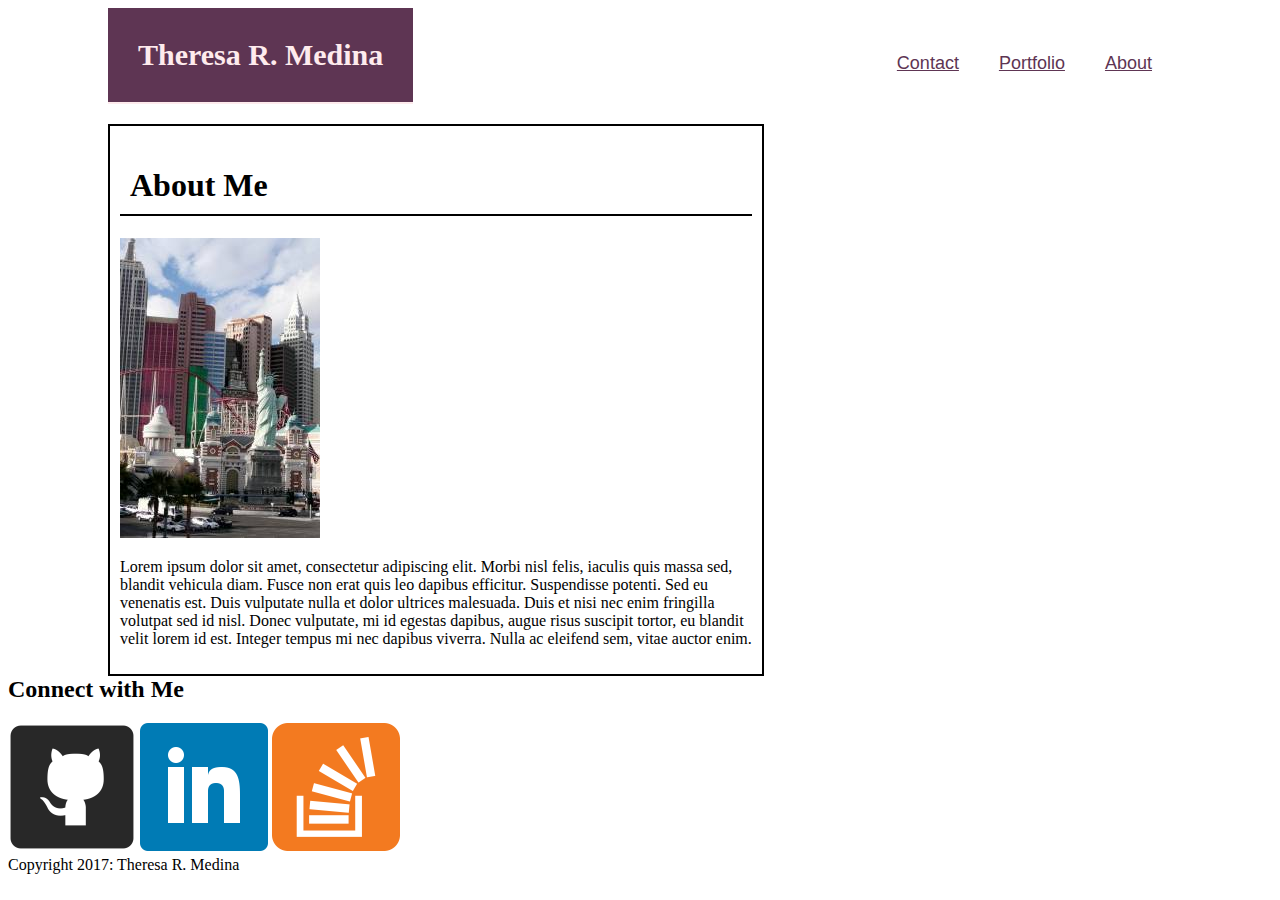
==== index.html @ 6eee9c3b "updated htmls and started css" ====
<!DOCTYPE html>
<html>

<head>
	<title>Theresa R. Medina</title>
	<link rel="stylesheet" href="assets/css/style.css">
</head>

<body>
	<header class="header_box">Theresa R. Medina</header>

	<a class="default_links" href="#">About</a>
	<a class="default_links" href="#">Portfolio</a>
	<a class="default_links" href="#">Contact</a>

	<div class="about_me">
		<h1>About Me</h1>

		<img src="assets/images/profilepic.jpg" alt="Profile Picture">

		<p>Lorem ipsum dolor sit amet, consectetur adipiscing elit. Morbi nisl felis, iaculis quis massa sed, blandit vehicula diam. Fusce non erat quis leo dapibus efficitur. Suspendisse potenti. Sed eu venenatis est. Duis vulputate nulla et dolor ultrices malesuada. Duis et nisi nec enim fringilla volutpat sed id nisl. Donec vulputate, mi id egestas dapibus, augue risus suscipit tortor, eu blandit velit lorem id est. Integer tempus mi nec dapibus viverra. Nulla ac eleifend sem, vitae auctor enim.</p>
	</div>

	<div class="social_media">
		<h2>Connect with Me</h2>

		<a href="#"><img src="assets/images/github.png" alt="Link to GitHub"></a> 
		<a href="#"><img src="assets/images/linkedin.png" alt="Link to LinkedIn"></a> 
		<a href="#"><img src="assets/images/stackoverflow.png" alt="Link to Stack Overflow"></a> 
	</div>

	<footer>Copyright 2017: Theresa R. Medina</footer>

	
</body>


</html>
---- assets/css/style.css ----
body {
	/*background-image: url("upfeathers.png");*/
}

header {
	font-family: "Georgia";
	font-size: 30px;
	font-weight: bold;
	/*color: #dfabc6;*/
	color: #feebed;
	padding: 30px;
}

.header_box {
	background: #5e3553;
	display: inline-block;
	float: left;
	position:relative;
	left: 100px;
	border-bottom: 2px solid;
}

a {
	font-family: "Arial";
	font-size: 18px;
	color: #5e3553;
}


a.default_links {
	padding: 20px;
	float: right;
	position: relative;
	right: 100px;
	top: 25px;
}

h1 {
	padding: 10px;
	border-bottom: 2px solid;
}

.about_me {
	clear: both;
	position: relative;
	top: 20px;
	left: 100px;
	width: 50%;
	padding: 10px;
	border: 2px solid;
}
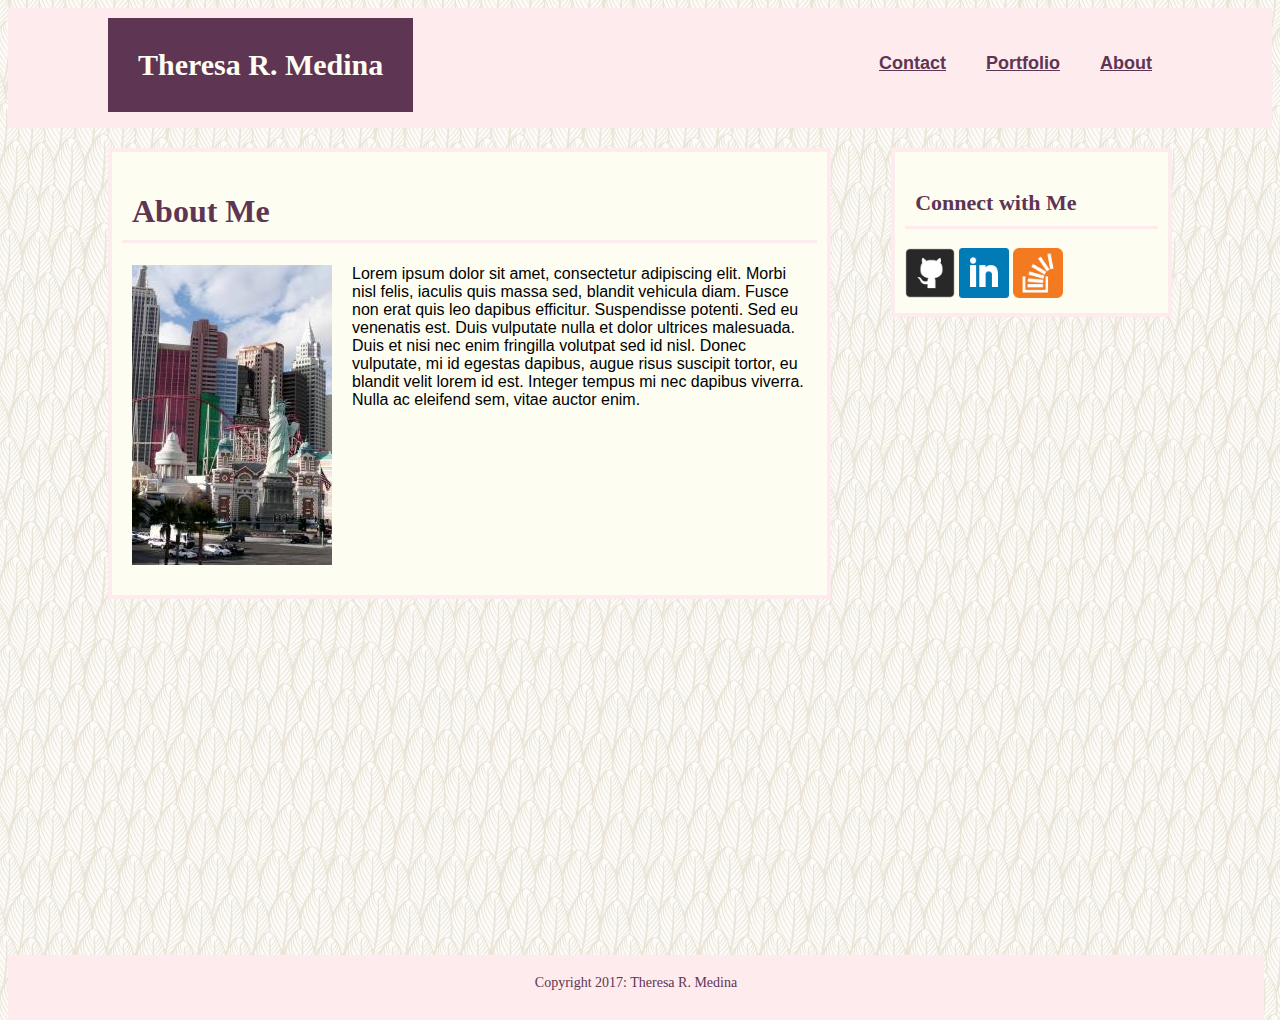
==== commit 587e6c14: "updating html files and css file" ====
--- a/index.html
+++ b/index.html
@@ -7,26 +7,31 @@
 </head>
 
 <body>
-	<header class="header_box">Theresa R. Medina</header>
+	<header>
+		<div class="header_box">
+			Theresa R. Medina
+		</div>
 
-	<a class="default_links" href="#">About</a>
-	<a class="default_links" href="#">Portfolio</a>
-	<a class="default_links" href="#">Contact</a>
+		<a class="default_links" href="#">About</a>
+		<a class="default_links" href="#">Portfolio</a>
+		<a class="default_links" href="#">Contact</a>
+	</header>
 
 	<div class="about_me">
 		<h1>About Me</h1>
 
-		<img src="assets/images/profilepic.jpg" alt="Profile Picture">
+		<img id="profile_pic" src="assets/images/profilepic.jpg" alt="Profile Picture">
 
 		<p>Lorem ipsum dolor sit amet, consectetur adipiscing elit. Morbi nisl felis, iaculis quis massa sed, blandit vehicula diam. Fusce non erat quis leo dapibus efficitur. Suspendisse potenti. Sed eu venenatis est. Duis vulputate nulla et dolor ultrices malesuada. Duis et nisi nec enim fringilla volutpat sed id nisl. Donec vulputate, mi id egestas dapibus, augue risus suscipit tortor, eu blandit velit lorem id est. Integer tempus mi nec dapibus viverra. Nulla ac eleifend sem, vitae auctor enim.</p>
 	</div>
 
 	<div class="social_media">
 		<h2>Connect with Me</h2>
+		
+		<a href="#"><img src="assets/images/github.png" width="50" height="50" alt="Link to GitHub"></a> 
+		<a href="#"><img src="assets/images/linkedin.png" width="50" height="50" alt="Link to LinkedIn"></a>
+		<a href="#"><img src="assets/images/stackoverflow.png" width="50" height="50" alt="Link to Stack Overflow"></a> 
 
-		<a href="#"><img src="assets/images/github.png" alt="Link to GitHub"></a> 
-		<a href="#"><img src="assets/images/linkedin.png" alt="Link to LinkedIn"></a> 
-		<a href="#"><img src="assets/images/stackoverflow.png" alt="Link to Stack Overflow"></a> 
 	</div>
 
 	<footer>Copyright 2017: Theresa R. Medina</footer>
--- a/assets/css/style.css
+++ b/assets/css/style.css
@@ -1,23 +1,36 @@
 body {
-	/*background-image: url("upfeathers.png");*/
+	background-image: url("../images/upfeathers.png");
 }
 
 header {
 	font-family: "Georgia";
 	font-size: 30px;
 	font-weight: bold;
-	/*color: #dfabc6;*/
-	color: #feebed;
-	padding: 30px;
+	color: #fdfdf1;
+	background: #feebed;
+	width: 100%;
+	height: 120px;
 }
 
-.header_box {
-	background: #5e3553;
-	display: inline-block;
-	float: left;
-	position:relative;
-	left: 100px;
-	border-bottom: 2px solid;
+h1 {
+	font-family: "Georgia";
+	color: #5e3553;
+	padding: 10px;
+	border-bottom: 3px solid #feebed;
+}
+
+h2 {
+	font-family: "Georgia";
+	font-size: 22px;
+	color: #5e3553;
+	padding: 10px;
+	border-bottom: 3px solid #feebed;
+}
+
+p {
+	font-family: "Arial";
+	padding-left: 10px;
+	padding-right: 10px;
 }
 
 a {
@@ -35,9 +48,14 @@
 	top: 25px;
 }
 
-h1 {
-	padding: 10px;
-	border-bottom: 2px solid;
+.header_box {
+	background: #5e3553;
+	display: inline-block;
+	padding: 30px;
+	float: left;
+	position: relative;
+	top: 10px;
+	left: 100px; 
 }
 
 .about_me {
@@ -45,7 +63,42 @@
 	position: relative;
 	top: 20px;
 	left: 100px;
-	width: 50%;
+	width: 55%;
 	padding: 10px;
-	border: 2px solid;
-}+	border: 4px solid #feebed;
+	background: #fdfdf1;
+	display: inline-block;
+}
+
+#profile_pic {
+	float: left;
+	padding-left: 10px;
+	padding-right: 20px;
+	padding-bottom: 20px;
+}
+
+.social_media {
+	float: right;
+	position: relative;
+	top: 20px;
+	right: 100px;
+	width: 20%;
+	padding: 10px;
+	border: 4px solid #feebed;
+	background: #fdfdf1;
+	display: inline-block;
+}
+
+footer {
+	clear: both;
+	position: absolute;
+	bottom: -120px;
+	font-family: "Georgia";
+	text-align: center;
+	font-size: 14px;
+	color: #5e3553;
+	padding: 20px;
+	background: #feebed;
+	width: 95%;
+	height: 25px;
+}
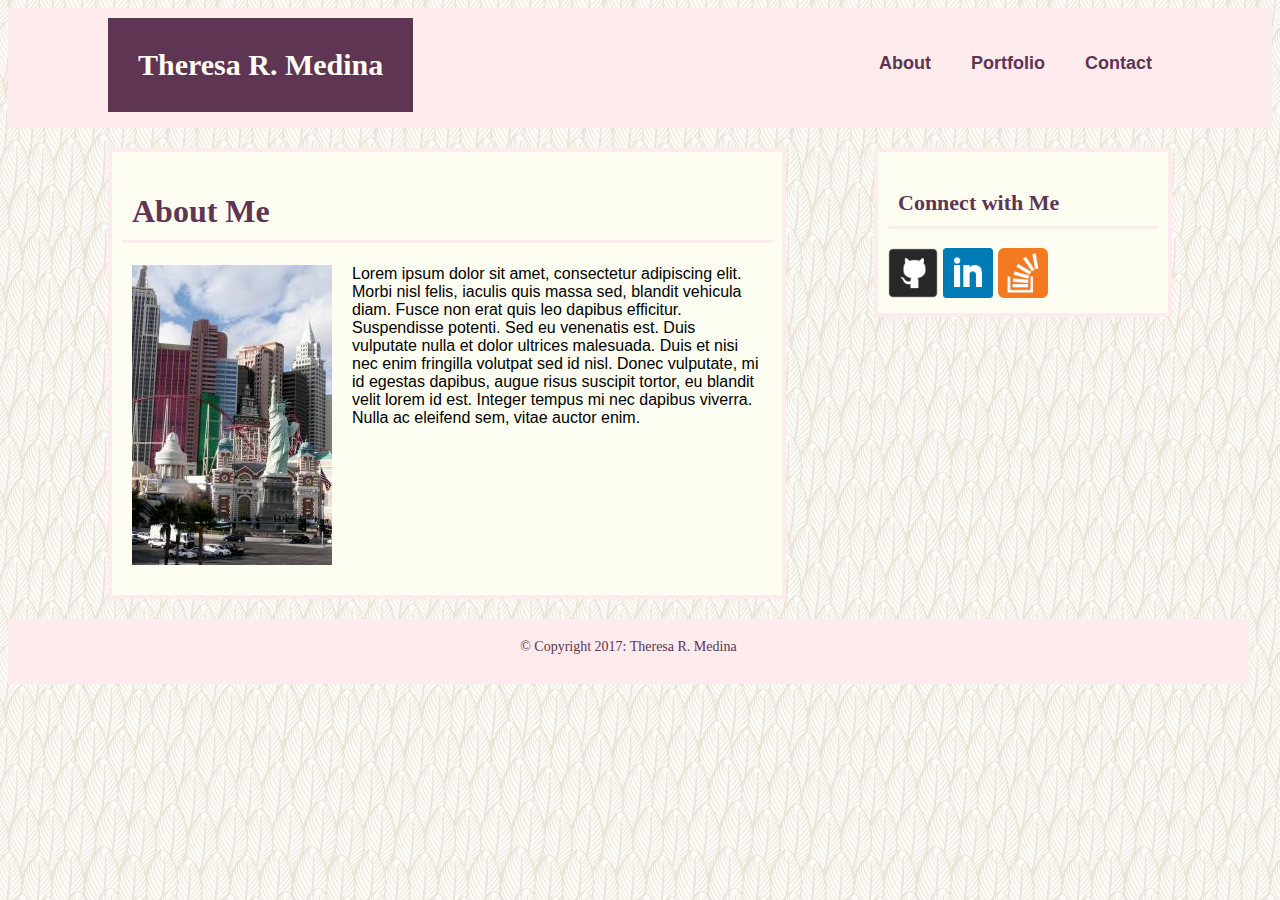
==== commit 5453a9f1: "fixed footer and got links to work" ====
--- a/index.html
+++ b/index.html
@@ -12,12 +12,13 @@
 			Theresa R. Medina
 		</div>
 
-		<a class="default_links" href="#">About</a>
-		<a class="default_links" href="#">Portfolio</a>
-		<a class="default_links" href="#">Contact</a>
+		<a class="default_links" href="contact.html">Contact</a>
+		<a class="default_links" href="portfolio.html">Portfolio</a>
+		<a class="default_links" href="index.html">About</a>
+
 	</header>
 
-	<div class="about_me">
+	<div class="main_content">
 		<h1>About Me</h1>
 
 		<img id="profile_pic" src="assets/images/profilepic.jpg" alt="Profile Picture">
@@ -28,13 +29,20 @@
 	<div class="social_media">
 		<h2>Connect with Me</h2>
 		
-		<a href="#"><img src="assets/images/github.png" width="50" height="50" alt="Link to GitHub"></a> 
-		<a href="#"><img src="assets/images/linkedin.png" width="50" height="50" alt="Link to LinkedIn"></a>
-		<a href="#"><img src="assets/images/stackoverflow.png" width="50" height="50" alt="Link to Stack Overflow"></a> 
+		<a href="https://github.com/trgmedina" target="_blank">
+			<img src="assets/images/github.png" width="50" height="50" alt="Link to GitHub">
+		</a> 
 
+		<a href="https://www.linkedin.com/in/theresamedina" target="_blank">
+			<img src="assets/images/linkedin.png" width="50" height="50" alt="Link to LinkedIn">
+		</a>
+
+		<a href="http://stackoverflow.com/users/7367564/theresa?tab=profile" target="_blank">
+			<img src="assets/images/stackoverflow.png" width="50" height="50" alt="Link to Stack Overflow">
+		</a> 
 	</div>
 
-	<footer>Copyright 2017: Theresa R. Medina</footer>
+	<footer>© Copyright 2017: Theresa R. Medina</footer>
 
 	
 </body>
--- a/assets/css/style.css
+++ b/assets/css/style.css
@@ -37,6 +37,7 @@
 	font-family: "Arial";
 	font-size: 18px;
 	color: #5e3553;
+	text-decoration: none;
 }
 
 
@@ -58,15 +59,17 @@
 	left: 100px; 
 }
 
-.about_me {
-	clear: both;
+.main_content {
+	/*clear: both;*/
+	float: left;
 	position: relative;
 	top: 20px;
 	left: 100px;
-	width: 55%;
+	width: 650px;
 	padding: 10px;
 	border: 4px solid #feebed;
 	background: #fdfdf1;
+	margin-bottom: 40px;
 	display: inline-block;
 }
 
@@ -82,7 +85,7 @@
 	position: relative;
 	top: 20px;
 	right: 100px;
-	width: 20%;
+	width: 270px;
 	padding: 10px;
 	border: 4px solid #feebed;
 	background: #fdfdf1;
@@ -91,8 +94,6 @@
 
 footer {
 	clear: both;
-	position: absolute;
-	bottom: -120px;
 	font-family: "Georgia";
 	text-align: center;
 	font-size: 14px;
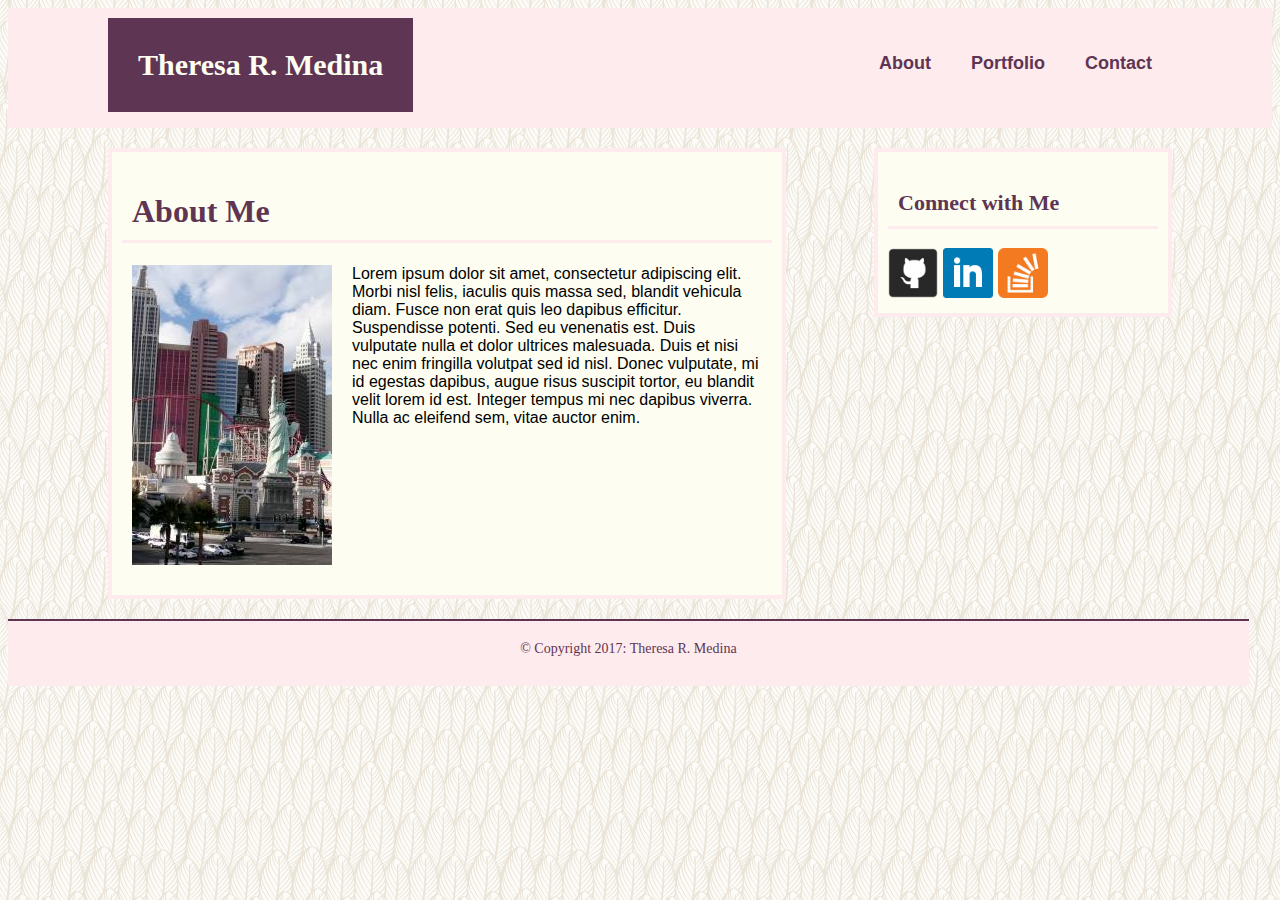
==== commit afba4a95: "added a reset css to each html" ====
--- a/index.html
+++ b/index.html
@@ -3,7 +3,9 @@
 
 <head>
 	<title>Theresa R. Medina</title>
+	
 	<link rel="stylesheet" href="assets/css/style.css">
+	<!-- <link rel="stylesheet" href="assets/css/reset.css"> -->
 </head>
 
 <body>
@@ -26,7 +28,7 @@
 		<p>Lorem ipsum dolor sit amet, consectetur adipiscing elit. Morbi nisl felis, iaculis quis massa sed, blandit vehicula diam. Fusce non erat quis leo dapibus efficitur. Suspendisse potenti. Sed eu venenatis est. Duis vulputate nulla et dolor ultrices malesuada. Duis et nisi nec enim fringilla volutpat sed id nisl. Donec vulputate, mi id egestas dapibus, augue risus suscipit tortor, eu blandit velit lorem id est. Integer tempus mi nec dapibus viverra. Nulla ac eleifend sem, vitae auctor enim.</p>
 	</div>
 
-	<div class="social_media">
+	<aside class="social_media">
 		<h2>Connect with Me</h2>
 		
 		<a href="https://github.com/trgmedina" target="_blank">
@@ -40,7 +42,7 @@
 		<a href="http://stackoverflow.com/users/7367564/theresa?tab=profile" target="_blank">
 			<img src="assets/images/stackoverflow.png" width="50" height="50" alt="Link to Stack Overflow">
 		</a> 
-	</div>
+	</aside>
 
 	<footer>© Copyright 2017: Theresa R. Medina</footer>
 
--- a/assets/css/style.css
+++ b/assets/css/style.css
@@ -102,4 +102,5 @@
 	background: #feebed;
 	width: 95%;
 	height: 25px;
+	border-top: 2px solid;
 }
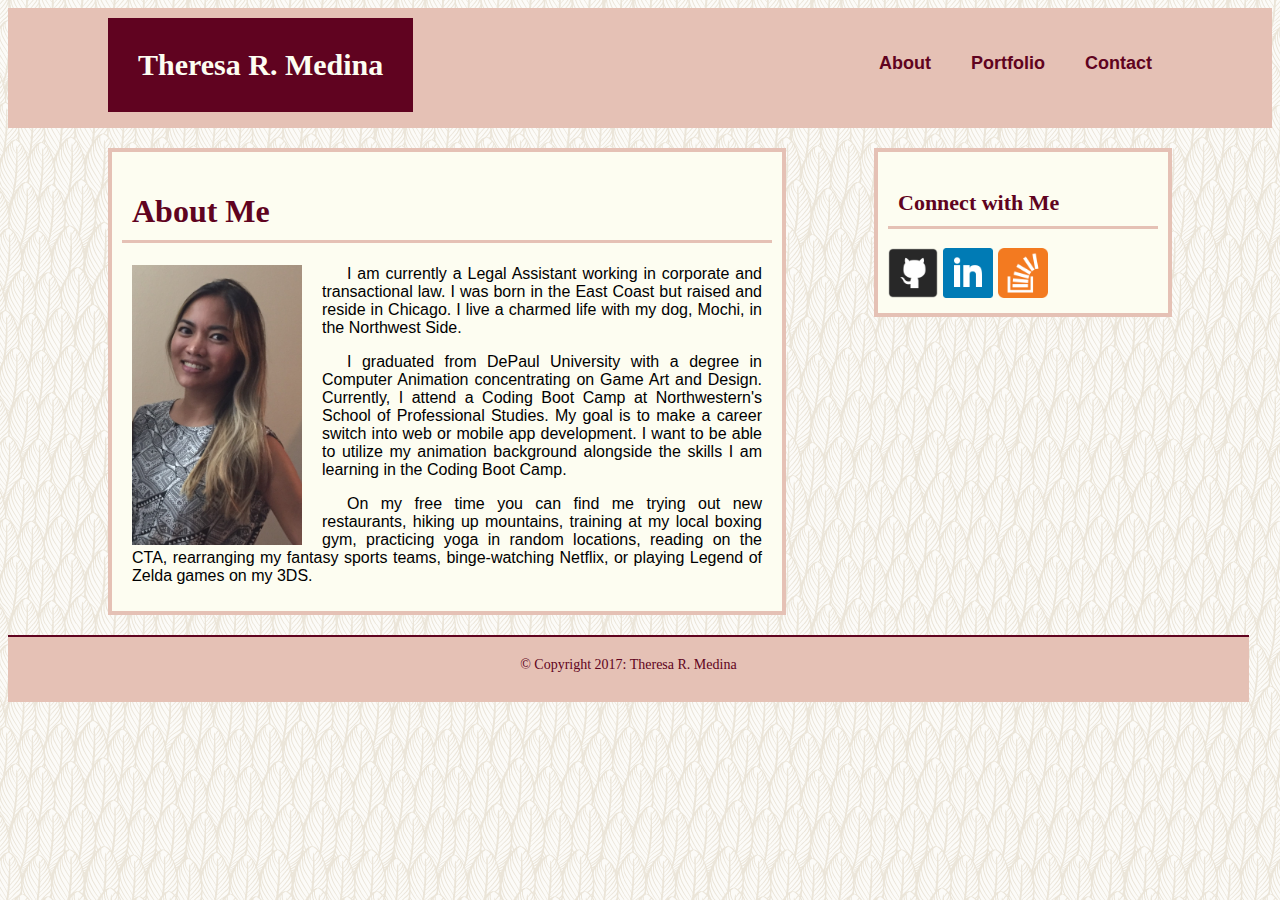
==== commit dabcbbc5: "added profile pic and bio" ====
--- a/index.html
+++ b/index.html
@@ -1,4 +1,4 @@
-<!DOCTYPE html>
+<!DOCTYPE>
 <html>
 
 <head>
@@ -25,7 +25,11 @@
 
 		<img id="profile_pic" src="assets/images/profilepic.jpg" alt="Profile Picture">
 
-		<p>Lorem ipsum dolor sit amet, consectetur adipiscing elit. Morbi nisl felis, iaculis quis massa sed, blandit vehicula diam. Fusce non erat quis leo dapibus efficitur. Suspendisse potenti. Sed eu venenatis est. Duis vulputate nulla et dolor ultrices malesuada. Duis et nisi nec enim fringilla volutpat sed id nisl. Donec vulputate, mi id egestas dapibus, augue risus suscipit tortor, eu blandit velit lorem id est. Integer tempus mi nec dapibus viverra. Nulla ac eleifend sem, vitae auctor enim.</p>
+		<p>I am currently a Legal Assistant working in corporate and transactional law. I was born in the East Coast but raised and reside in Chicago. I live a charmed life with my dog, Mochi, in the Northwest Side.</p>
+
+		<p>I graduated from DePaul University with a degree in Computer Animation concentrating on Game Art and Design. Currently, I attend a Coding Boot Camp at Northwestern's School of Professional Studies. My goal is to make a career switch into web or mobile app development. I want to be able to utilize my animation background alongside the skills I am learning in the Coding Boot Camp.</p>
+
+		<p>On my free time you can find me trying out new restaurants, hiking up mountains, training at my local boxing gym, practicing yoga in random locations, reading on the CTA, rearranging my fantasy sports teams, binge-watching Netflix, or playing Legend of Zelda games on my 3DS.</p>
 	</div>
 
 	<aside class="social_media">
--- a/assets/css/style.css
+++ b/assets/css/style.css
@@ -7,36 +7,38 @@
 	font-size: 30px;
 	font-weight: bold;
 	color: #fdfdf1;
-	background: #feebed;
+	background: #e5c1b5;
 	width: 100%;
 	height: 120px;
 }
 
 h1 {
 	font-family: "Georgia";
-	color: #5e3553;
+	color: #600320;
 	padding: 10px;
-	border-bottom: 3px solid #feebed;
+	border-bottom: 3px solid #e5c1b5;
 }
 
 h2 {
 	font-family: "Georgia";
 	font-size: 22px;
-	color: #5e3553;
+	color: #600320;
 	padding: 10px;
-	border-bottom: 3px solid #feebed;
+	border-bottom: 3px solid #e5c1b5;
 }
 
 p {
 	font-family: "Arial";
 	padding-left: 10px;
 	padding-right: 10px;
+	text-align: justify;
+	text-indent: 25px;
 }
 
 a {
 	font-family: "Arial";
 	font-size: 18px;
-	color: #5e3553;
+	color: #600320;
 	text-decoration: none;
 }
 
@@ -50,7 +52,7 @@
 }
 
 .header_box {
-	background: #5e3553;
+	background: #600320;
 	display: inline-block;
 	padding: 30px;
 	float: left;
@@ -67,7 +69,7 @@
 	left: 100px;
 	width: 650px;
 	padding: 10px;
-	border: 4px solid #feebed;
+	border: 4px solid #e5c1b5;
 	background: #fdfdf1;
 	margin-bottom: 40px;
 	display: inline-block;
@@ -77,7 +79,8 @@
 	float: left;
 	padding-left: 10px;
 	padding-right: 20px;
-	padding-bottom: 20px;
+	height: 280px;
+	width: 170px;
 }
 
 .social_media {
@@ -87,7 +90,7 @@
 	right: 100px;
 	width: 270px;
 	padding: 10px;
-	border: 4px solid #feebed;
+	border: 4px solid #e5c1b5;
 	background: #fdfdf1;
 	display: inline-block;
 }
@@ -97,9 +100,9 @@
 	font-family: "Georgia";
 	text-align: center;
 	font-size: 14px;
-	color: #5e3553;
+	color: #600320;
 	padding: 20px;
-	background: #feebed;
+	background: #e5c1b5;
 	width: 95%;
 	height: 25px;
 	border-top: 2px solid;
